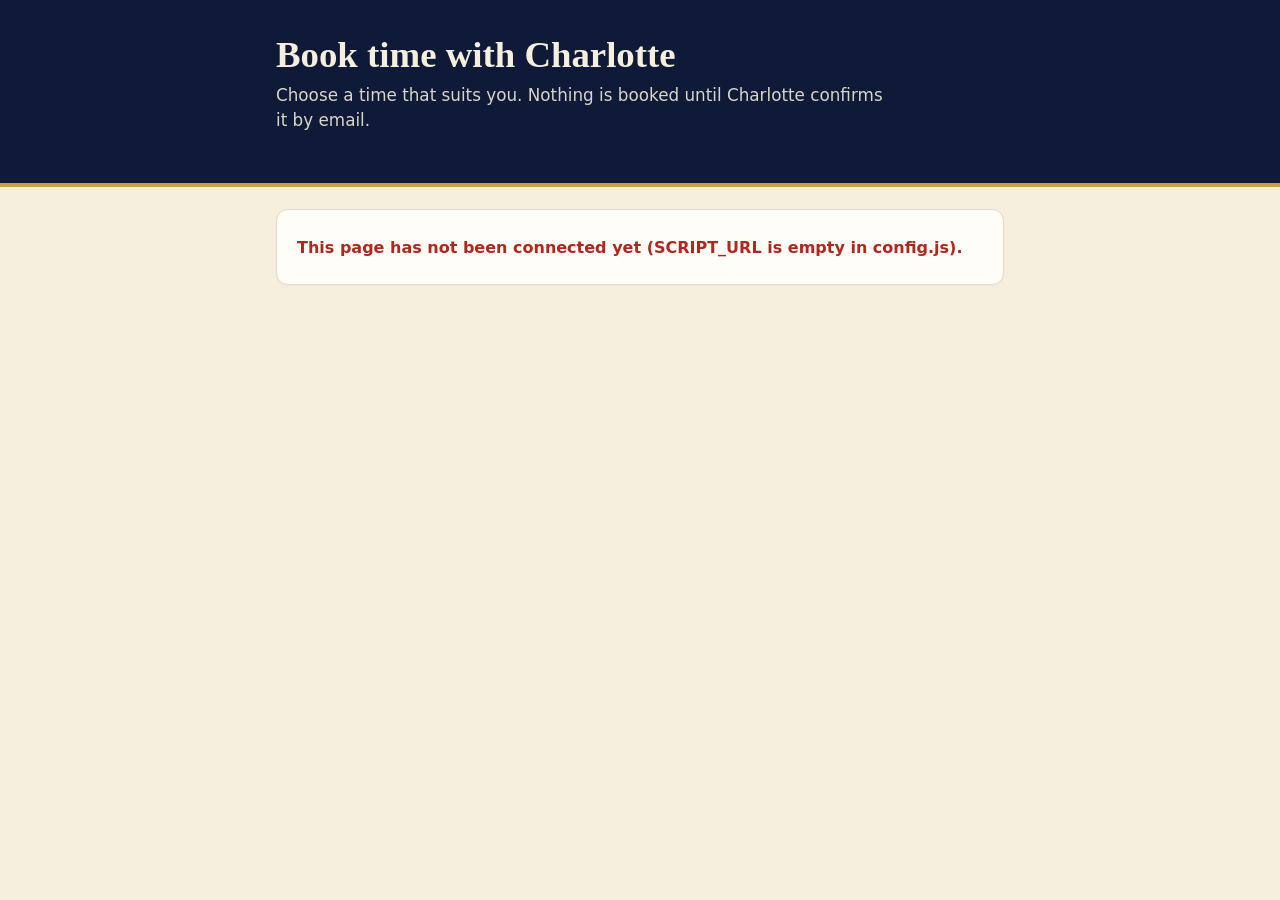
==== index.html @ ff89d6ff "Charlotte Desk pages" ====
<!doctype html><html lang="en-GB"><head><meta charset="utf-8"><meta name="viewport" content="width=device-width,initial-scale=1"><title>Book time with Charlotte</title>
<meta http-equiv="refresh" content="0; url=meet.html"></head><body><p><a href="meet.html">Book time with Charlotte</a></p></body></html>
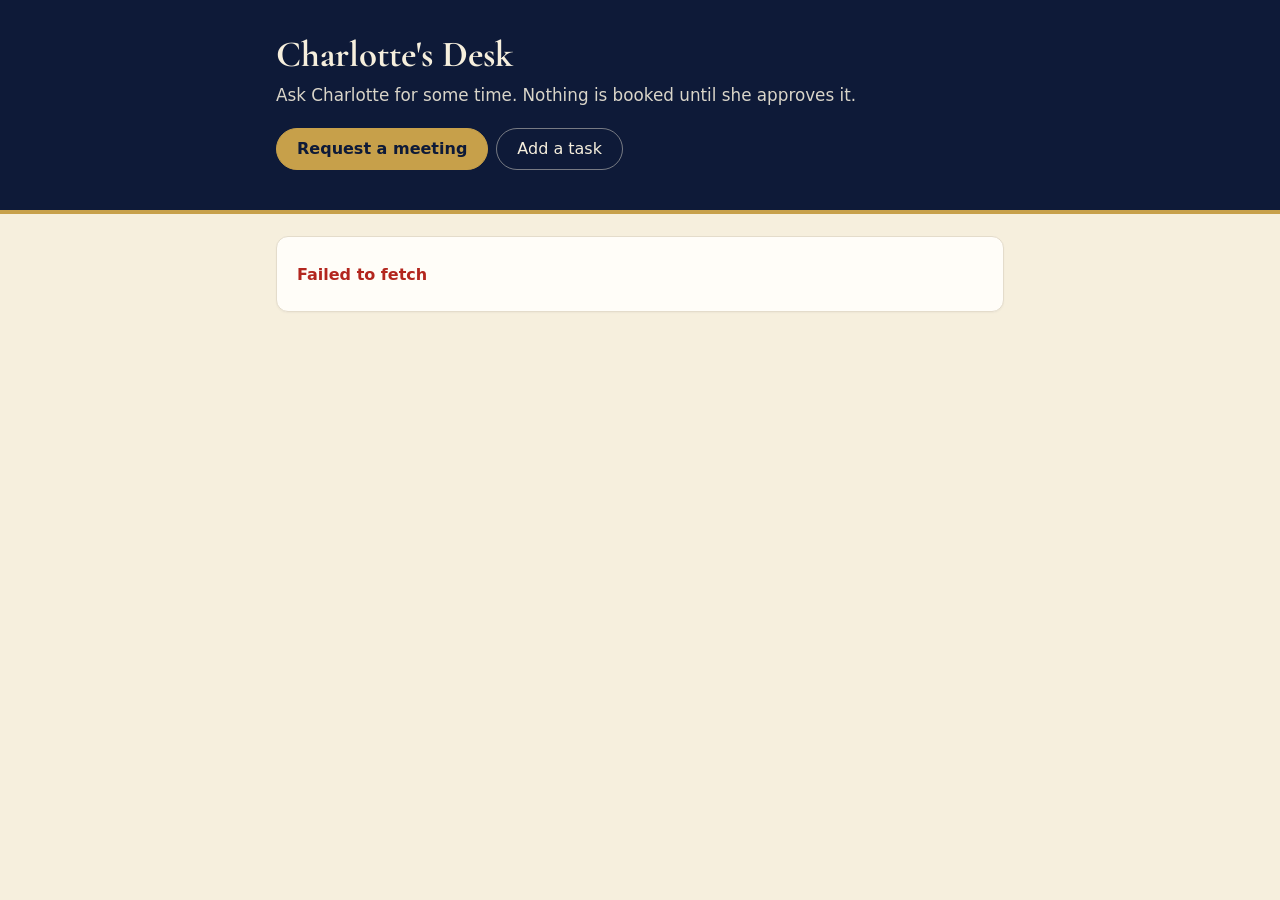
==== commit 129c7cb7: "One page with two tabs; real Google Maps addresses; travel check" ====
--- a/index.html
+++ b/index.html
@@ -1,2 +1,240 @@
-<!doctype html><html lang="en-GB"><head><meta charset="utf-8"><meta name="viewport" content="width=device-width,initial-scale=1"><title>Book time with Charlotte</title>
-<meta http-equiv="refresh" content="0; url=meet.html"></head><body><p><a href="meet.html">Book time with Charlotte</a></p></body></html>
+<!doctype html>
+<html lang="en-GB"><head><meta charset="utf-8"><meta name="viewport" content="width=device-width, initial-scale=1">
+<title>Charlotte's Desk</title>
+<meta name="robots" content="noindex">
+<link href="https://fonts.googleapis.com/css2?family=Cormorant+Garamond:wght@600;700&display=swap" rel="stylesheet">
+<link rel="stylesheet" href="app.css">
+<style>
+  .tabs { display: flex; gap: 8px; margin-top: 20px; flex-wrap: wrap; }
+  .tabs button { font: inherit; background: transparent; color: var(--cream); border: 1px solid rgba(246,239,221,.45); border-radius: 22px; padding: 8px 20px; cursor: pointer; }
+  .tabs button[aria-selected=true] { background: var(--gold); color: var(--navy); border-color: var(--gold); font-weight: 700; }
+  .tabs button:focus-visible { outline: 3px solid var(--gold); outline-offset: 2px; }
+  .match { display: block; width: 100%; text-align: left; font: inherit; border: 2px solid var(--line); background: #fff; border-radius: 10px; padding: 10px 12px; margin-bottom: 8px; cursor: pointer; color: var(--ink); }
+  .match.on { border-color: var(--navy); background: #f1f3fa; box-shadow: 0 0 0 3px rgba(199,160,74,.35); }
+  .match[disabled] { opacity: .55; cursor: not-allowed; }
+  .match .small a { margin-left: 6px; }
+  .mapframe { width: 100%; height: 220px; border: 1px solid var(--line); border-radius: 10px; margin-top: 4px; }
+</style>
+</head><body>
+<header class="hero"><div class="wrap">
+  <h1 id="ttl">Charlotte's Desk</h1>
+  <p id="intro">Ask Charlotte for some time. Nothing is booked until she approves it.</p>
+  <p id="next" class="small" style="margin-top:10px;color:var(--gold)"></p>
+  <div class="tabs" role="tablist" aria-label="What would you like to do?">
+    <button type="button" role="tab" id="tab-meet" aria-selected="true" aria-controls="panel-meet">Request a meeting</button>
+    <button type="button" role="tab" id="tab-task" aria-selected="false" aria-controls="panel-task">Add a task</button>
+  </div>
+</div></header>
+
+<main class="wrap">
+ <!-- ================= REQUEST A MEETING ================= -->
+ <div id="panel-meet" role="tabpanel" aria-labelledby="tab-meet">
+  <div id="loading" class="card"><span class="muted">Loading Charlotte's availability…</span></div>
+  <div id="fatal" class="card hide"><p class="err" id="fatalmsg"></p></div>
+
+  <form id="form" class="hide" autocomplete="on" novalidate>
+    <section class="card">
+      <div class="step"><b>1</b><h3>How would you like to meet?</h3></div>
+      <div class="cards2">
+        <button type="button" class="pick on" data-t="Virtual (video call)"><strong>Video call</strong><span class="small muted">Charlotte sends you a link</span></button>
+        <button type="button" class="pick" data-t="Face to face"><strong>Face to face</strong><span class="small muted">You choose where</span></button>
+      </div>
+      <div class="hide" id="locf" style="margin-top:12px">
+        <div class="field" style="margin-bottom:8px"><label for="loc">Where would you like to meet? *</label>
+          <div style="display:flex;gap:8px"><input type="text" id="loc" placeholder="Venue name and town, or a postcode" autocomplete="off"><button type="button" class="btn" id="findbtn" style="white-space:nowrap">Find address</button></div></div>
+        <div id="matches"></div>
+        <iframe id="mapframe" class="mapframe hide" title="Map of the place you chose" loading="lazy" referrerpolicy="no-referrer"></iframe>
+        <p class="tiny muted" style="margin:6px 0 0">Charlotte can meet face to face within about an hour's drive of Newport. Anywhere further, a video call works best.</p>
+      </div>
+      <div class="notice hide" id="locmsg" role="status" style="margin-top:12px"></div>
+    </section>
+
+    <section class="card">
+      <div class="step"><b>2</b><h3>How long?</h3></div>
+      <div class="chips" id="lens"></div>
+    </section>
+
+    <section class="card">
+      <div class="step"><b>3</b><h3>Pick a day and a time</h3></div>
+      <p class="small muted" style="margin-top:0">Only times when Charlotte is free are shown (UK time).</p>
+      <div class="chips" id="days" style="margin-bottom:10px"></div>
+      <div class="chips" id="times"></div>
+      <p class="small muted" id="nodays"></p>
+      <p id="picked" class="small" style="margin-bottom:0"></p>
+    </section>
+
+    <section class="card">
+      <div class="step"><b>4</b><h3>Your details</h3></div>
+      <div class="row2"><div class="field"><label for="name">Your name *</label><input type="text" id="name" autocomplete="name"></div>
+        <div class="field"><label for="email">Email *</label><input type="email" id="email" autocomplete="email"></div></div>
+      <div class="field"><label for="phone">Phone (optional)</label><input type="tel" id="phone" autocomplete="tel"></div>
+      <div class="field"><label for="topic">What would you like to talk about? *</label><textarea id="topic"></textarea></div>
+      <div class="field hp" aria-hidden="true"><label for="website">Leave this empty</label><input type="text" id="website" tabindex="-1" autocomplete="off"></div>
+      <div class="err" id="err" role="alert"></div>
+      <button type="submit" class="btn gold block" id="go">Ask Charlotte for this time</button>
+      <p class="tiny muted" style="margin-top:10px">This only sends Charlotte a request. Nothing is booked or confirmed until she approves it and replies to you by email.</p>
+    </section>
+  </form>
+
+  <div id="done" class="card hide">
+    <div class="ok"><h2 style="margin-top:0">Request sent</h2><p id="donemsg" style="margin:0"></p></div>
+    <p class="small muted" style="margin-top:14px">Nothing is booked yet. Charlotte will reply by email once she has approved a time.</p>
+  </div>
+ </div>
+
+ <!-- ================= ADD A TASK (Charlotte only) ================= -->
+ <div id="panel-task" role="tabpanel" aria-labelledby="tab-task" class="hide">
+  <div id="tlock" class="card hide"><h2>Only Charlotte can add tasks</h2><p class="muted" style="margin:0">If you are Charlotte, open your private link once on this device and this tab will unlock.</p></div>
+  <div id="tapp" class="hide">
+   <form id="tform" class="card" novalidate>
+    <div class="field"><label for="t">What needs doing? *</label><textarea id="t" placeholder="e.g. Ring the venue about dietary needs"></textarea></div>
+    <div class="field"><label>Which list?</label>
+      <div class="chips" id="tlist"><button type="button" class="chip on" data-v="Work (Hammer and Pen)">Hammer and Pen</button><button type="button" class="chip" data-v="Work (Heres Law)">Heres Law</button><button type="button" class="chip" data-v="Personal">Personal</button></div></div>
+    <div class="field"><label>When?</label>
+      <div class="chips" id="twhen"><button type="button" class="chip on" data-d="today">Today</button><button type="button" class="chip" data-d="tomorrow">Tomorrow</button><button type="button" class="chip" data-d="friday">This Friday</button><button type="button" class="chip" data-d="monday">Next Monday</button><button type="button" class="chip" data-d="none">No date</button></div>
+      <input type="date" id="tdue" style="margin-top:10px;max-width:220px" aria-label="Or pick a date"></div>
+    <div class="field"><label>How urgent?</label>
+      <div class="chips" id="turg"><button type="button" class="chip" data-v="Urgent (this week)">Urgent</button><button type="button" class="chip on" data-v="Normal">Normal</button><button type="button" class="chip" data-v="No rush">No rush</button></div></div>
+    <div class="err" id="terr" role="alert"></div>
+    <button type="submit" class="btn gold block" id="tgo">Add to my Morning Desk</button>
+   </form>
+   <section class="card"><h2>Added recently</h2><div class="list" id="trecent"><span class="muted small">Loading…</span></div></section>
+  </div>
+ </div>
+</main>
+<script src="config.js"></script><script src="app.js"></script>
+<script>
+(function () {
+  var D = window.Desk, $ = D.$, h = D.h, key = D.key();
+  var st = { type: 'Virtual (video call)', len: 0, date: '', start: null, data: null, dest: '', f2f: null, matches: [] };
+
+  // ---------------- tabs ----------------
+  function showTab(which) {
+    $('#panel-meet').classList.toggle('hide', which !== 'meet'); $('#panel-task').classList.toggle('hide', which !== 'task');
+    $('#tab-meet').setAttribute('aria-selected', which === 'meet'); $('#tab-task').setAttribute('aria-selected', which === 'task');
+    try { var u = new URL(location.href); if (which === 'task') u.searchParams.set('tab', 'task'); else u.searchParams.delete('tab'); history.replaceState(null, '', u.pathname + u.search); } catch (e) { /* ignore */ }
+    if (which === 'task') openTasks();
+  }
+  $('#tab-meet').addEventListener('click', function () { showTab('meet'); });
+  $('#tab-task').addEventListener('click', function () { showTab('task'); });
+
+  // ---------------- request a meeting ----------------
+  function fatal(m) { $('#loading').classList.add('hide'); $('#fatal').classList.remove('hide'); $('#fatalmsg').textContent = m; }
+  function blocked(date, m) { if (st.type !== 'Face to face' || !st.dest || !st.f2f) return false; return (st.f2f[date] || []).some(function (b) { return m >= b[0] && m < b[1]; }); }
+  function timesFor(d) { return D.fit(d.free, st.len, st.data.step).filter(function (m) { return !blocked(d.date, m); }); }
+  function load(dest) {
+    return D.api('getAvailability', dest || '').then(function (a) {
+      st.data = a; st.f2f = a.f2f || null; $('#ttl').textContent = a.title || "Charlotte's Desk"; document.title = a.title || "Charlotte's Desk";
+      if (!st.len) st.len = (a.lengths.indexOf(30) !== -1 ? 30 : a.lengths[0]);
+      $('#loading').classList.add('hide'); $('#form').classList.remove('hide'); drawLens(); drawDays();
+      var first = null; a.days.some(function (d) { var t = timesFor(d); if (t.length) { first = d.label + ' at ' + D.fmt(t[0]); return true; } });
+      $('#next').textContent = first ? 'Next free time: ' + first : '';
+    });
+  }
+  load('').catch(function (e) { fatal(e.message); });
+
+  function toVideo(msg) {
+    st.type = 'Virtual (video call)'; st.dest = ''; st.f2f = null; D.$$('.pick').forEach(function (x) { x.classList.toggle('on', x.dataset.t === st.type); });
+    $('#locf').classList.add('hide'); $('#loc').value = ''; $('#matches').innerHTML = ''; $('#mapframe').classList.add('hide');
+    $('#locmsg').textContent = msg; $('#locmsg').classList.remove('hide'); st.start = null; if (st.data) drawDays();
+  }
+  $('.cards2').addEventListener('click', function (e) {
+    var b = e.target.closest('.pick'); if (!b) return; st.type = b.dataset.t; st.start = null;
+    D.$$('.pick').forEach(function (x) { x.classList.toggle('on', x === b); });
+    $('#locf').classList.toggle('hide', st.type !== 'Face to face'); $('#locmsg').classList.add('hide');
+    if (st.type !== 'Face to face') { st.dest = ''; $('#mapframe').classList.add('hide'); }
+    if (st.data) drawDays();
+  });
+
+  function findAddress() {
+    var v = $('#loc').value.trim(); $('#locmsg').classList.add('hide'); if (!v) { $('#locmsg').textContent = 'Please type where you would like to meet.'; $('#locmsg').classList.remove('hide'); return; }
+    var btn = $('#findbtn'); D.busy(btn, true, 'Searching…'); st.dest = ''; $('#matches').innerHTML = ''; $('#mapframe').classList.add('hide');
+    D.api('checkLocation', v).then(function (r) {
+      D.busy(btn, false);
+      if (r.tooFar) { toVideo(r.message); return; }
+      if (!r.ok) { $('#locmsg').textContent = r.message; $('#locmsg').classList.remove('hide'); return; }
+      st.matches = r.matches;
+      $('#matches').innerHTML = '<p class="small muted" style="margin:0 0 6px">Choose the right address:</p>' + r.matches.map(function (m, i) {
+        return '<button type="button" class="match" data-i="' + i + '"' + (m.tooFar ? ' disabled' : '') + '><strong>' + h(m.address) + '</strong><div class="small muted">' + (m.tooFar ? 'More than an hour\'s drive from Charlotte: please choose a video call for this one.' : 'About ' + (m.minutes === null ? '' : m.minutes + ' minutes by car from Charlotte') ) + '<a href="' + h(m.mapsUrl) + '" target="_blank" rel="noopener">View on Google Maps</a></div></button>';
+      }).join('');
+      var ok = r.matches.filter(function (m) { return !m.tooFar; }); if (ok.length === 1) choose(r.matches.indexOf(ok[0]));
+    }).catch(function (x) { D.busy(btn, false); $('#locmsg').textContent = x.message; $('#locmsg').classList.remove('hide'); });
+  }
+  function choose(i) {
+    var m = st.matches[i]; if (!m || m.tooFar) return; st.dest = m.address; st.start = null;
+    D.$$('.match').forEach(function (x) { x.classList.toggle('on', Number(x.dataset.i) === i); });
+    var f = $('#mapframe'); f.src = 'https://maps.google.com/maps?q=' + encodeURIComponent(m.address) + '&output=embed'; f.classList.remove('hide');
+    load(m.address).catch(function (e) { $('#locmsg').textContent = e.message; $('#locmsg').classList.remove('hide'); });
+  }
+  $('#findbtn').addEventListener('click', findAddress);
+  $('#loc').addEventListener('keydown', function (e) { if (e.key === 'Enter') { e.preventDefault(); findAddress(); } });
+  $('#loc').addEventListener('input', function () { if (st.dest) { st.dest = ''; st.f2f = null; $('#mapframe').classList.add('hide'); D.$$('.match').forEach(function (x) { x.classList.remove('on'); }); if (st.data) drawDays(); } });
+  $('#matches').addEventListener('click', function (e) { if (e.target.closest('a')) return; var b = e.target.closest('.match'); if (b) choose(Number(b.dataset.i)); });
+
+  function drawLens() { $('#lens').innerHTML = st.data.lengths.map(function (n) { return '<button type="button" class="chip' + (n === st.len ? ' on' : '') + '" data-n="' + n + '">' + n + ' minutes</button>'; }).join(''); }
+  $('#lens').addEventListener('click', function (e) { var b = e.target.closest('.chip'); if (!b) return; st.len = Number(b.dataset.n); st.start = null; drawLens(); drawDays(); });
+  function drawDays() {
+    var f2fWait = st.type === 'Face to face' && !st.dest;
+    var ok = f2fWait ? [] : st.data.days.filter(function (d) { return timesFor(d).length; });
+    if (!ok.some(function (d) { return d.date === st.date; })) { st.date = ok.length ? ok[0].date : ''; st.start = null; }
+    $('#days').innerHTML = ok.map(function (d) { return '<button type="button" class="chip' + (d.date === st.date ? ' on' : '') + '" data-d="' + d.date + '">' + h(d.label) + '</button>'; }).join('');
+    $('#nodays').textContent = f2fWait ? 'Choose an address above first, then the times Charlotte can get there will appear.' : (ok.length ? '' : 'There are no free times for that in the next few weeks. Try a shorter meeting or a video call, or email Charlotte directly.');
+    drawTimes();
+  }
+  $('#days').addEventListener('click', function (e) { var b = e.target.closest('.chip'); if (!b) return; st.date = b.dataset.d; st.start = null; drawDays(); });
+  function drawTimes() {
+    var day = st.data.days.filter(function (d) { return d.date === st.date; })[0], t = day ? timesFor(day) : [];
+    $('#times').innerHTML = t.map(function (m) { return '<button type="button" class="chip' + (m === st.start ? ' on' : '') + '" data-m="' + m + '">' + D.fmt(m) + '</button>'; }).join('');
+    $('#picked').innerHTML = st.start !== null && day ? 'You have picked <strong>' + h(day.label) + ' at ' + D.fmt(st.start) + '</strong> for ' + st.len + ' minutes.' : '';
+  }
+  $('#times').addEventListener('click', function (e) { var b = e.target.closest('.chip'); if (!b) return; st.start = Number(b.dataset.m); drawTimes(); });
+
+  $('#form').addEventListener('submit', function (e) {
+    e.preventDefault(); var err = $('#err'); err.textContent = '';
+    if (st.type === 'Face to face' && !st.dest) { err.textContent = 'Please find and choose the address you would like to meet at, or choose a video call.'; $('#loc').focus(); return; }
+    if (!st.date || st.start === null) { err.textContent = 'Please pick a day and a time.'; return; }
+    var btn = $('#go'); D.busy(btn, true, 'Sending…');
+    D.api('requestMeeting', { name: $('#name').value, email: $('#email').value, phone: $('#phone').value, topic: $('#topic').value, type: st.type, location: st.type === 'Face to face' ? st.dest : '',
+      date: st.date, start: D.fmt(st.start), length: st.len, website: $('#website').value }).then(function () {
+      $('#form').classList.add('hide'); $('#done').classList.remove('hide');
+      $('#donemsg').textContent = 'Thank you. You asked for ' + D.label(st.date) + ' at ' + D.fmt(st.start) + ' (' + st.len + ' minutes, ' + (st.type === 'Face to face' ? 'face to face at ' + st.dest : 'video call') + ').';
+      window.scrollTo(0, 0);
+    }).catch(function (x) {
+      D.busy(btn, false);
+      if (/^TOO_FAR:/.test(x.message)) { toVideo(x.message.replace(/^TOO_FAR:/, '')); err.textContent = 'Please check the details and press the button again to send it as a video call.'; return; }
+      if (/^TRAVEL:/.test(x.message)) { err.textContent = x.message.replace(/^TRAVEL:/, ''); st.start = null; load(st.dest).catch(function () {}); return; }
+      err.textContent = x.message; load(st.type === 'Face to face' ? st.dest : '').catch(function () {});
+    });
+  });
+
+  // ---------------- add a task (needs Charlotte's private key) ----------------
+  var tst = { list: 'Work (Hammer and Pen)', urg: 'Normal', when: 'today' }, tOpened = false;
+  function A() { return D.api.apply(null, [arguments[0], key].concat([].slice.call(arguments, 1))); }
+  function pick(sel, set) { $(sel).addEventListener('click', function (e) { var b = e.target.closest('.chip'); if (!b) return; D.$$(sel + ' .chip').forEach(function (x) { x.classList.toggle('on', x === b); }); set(b); }); }
+  pick('#tlist', function (b) { tst.list = b.dataset.v; }); pick('#turg', function (b) { tst.urg = b.dataset.v; });
+  pick('#twhen', function (b) { tst.when = b.dataset.d; $('#tdue').value = ''; });
+  $('#tdue').addEventListener('change', function () { D.$$('#twhen .chip').forEach(function (x) { x.classList.remove('on'); }); tst.when = 'date'; });
+  function dueDate() {
+    var t = D.todayStr(), wd = D.weekday(t);
+    if (tst.when === 'today') return t; if (tst.when === 'tomorrow') return D.addDays(t, 1);
+    if (tst.when === 'friday') return D.addDays(t, (5 - wd + 7) % 7); if (tst.when === 'monday') return D.addDays(t, 8 - wd);
+    if (tst.when === 'date') return $('#tdue').value; return '';
+  }
+  function recent() {
+    A('adminGet').then(function (s) {
+      $('#trecent').innerHTML = s.tasks.length ? s.tasks.map(function (t) { return '<div><div><strong>' + h(t.title) + '</strong><div class="small muted">' + h(t.list) + (t.due ? ' · due ' + h(D.label(t.due)) : '') + ' · ' + h(t.urgency) + '</div></div></div>'; }).join('') : '<span class="muted small">Nothing yet.</span>';
+    }).catch(function (e) { $('#trecent').innerHTML = '<span class="err">' + h(e.message) + '</span>'; });
+  }
+  function openTasks() {
+    if (!key) { $('#tlock').classList.remove('hide'); $('#tapp').classList.add('hide'); return; }
+    $('#tlock').classList.add('hide'); $('#tapp').classList.remove('hide'); if (!tOpened) { tOpened = true; recent(); }
+  }
+  $('#tform').addEventListener('submit', function (e) {
+    e.preventDefault(); var btn = $('#tgo'), err = $('#terr'); err.textContent = ''; D.busy(btn, true, 'Adding…');
+    A('adminAddTask', { title: $('#t').value, list: tst.list, due: dueDate(), urgency: tst.urg }).then(function () { D.busy(btn, false); $('#t').value = ''; D.toast('Added to your Morning Desk'); $('#t').focus(); recent(); })
+      .catch(function (x) { D.busy(btn, false); err.textContent = x.message; });
+  });
+  if (/[?&]tab=task/.test(location.search)) showTab('task');
+})();
+</script>
+</body></html>
--- a/app.css
+++ b/app.css
@@ -0,0 +1,66 @@
+:root { --navy: #0E1A38; --navy2: #17294f; --gold: #C7A04A; --gold-d: #8F6F2E; --cream: #F6EFDD; --paper: #fffdf8; --ink: #1c2233; --muted: #667085; --line: #e4dccb; --green: #1d7a4d; --red: #b3261e; --amber: #b7791f; }
+* { box-sizing: border-box; }
+html, body { margin: 0; }
+body { font-family: "Segoe UI", system-ui, -apple-system, Roboto, Arial, sans-serif; color: var(--ink); background: var(--cream); line-height: 1.5; -webkit-text-size-adjust: 100%; }
+h1, h2, h3 { font-family: "Cormorant Garamond", Georgia, "Times New Roman", serif; color: var(--navy); line-height: 1.12; margin: 0 0 .4em; }
+h1 { font-size: 2.3rem; } h2 { font-size: 1.55rem; } h3 { font-size: 1.15rem; font-family: inherit; font-weight: 600; letter-spacing: .01em; }
+a { color: var(--gold-d); }
+.hero { background: var(--navy); color: var(--cream); padding: 34px 16px 40px; border-bottom: 4px solid var(--gold); }
+.hero h1 { color: var(--cream); margin-bottom: .2em; }
+.hero p { margin: 0; max-width: 620px; opacity: .88; font-size: 1.05rem; }
+.hero .nav { display: flex; gap: 10px; flex-wrap: wrap; margin-top: 18px; }
+.hero .nav a { color: var(--cream); border: 1px solid rgba(246,239,221,.4); border-radius: 20px; padding: 4px 14px; text-decoration: none; font-size: .9rem; }
+.hero .nav a.on { background: var(--gold); color: var(--navy); border-color: var(--gold); font-weight: 600; }
+.wrap { max-width: 760px; margin: 0 auto; padding: 0 16px; }
+.wide { max-width: 980px; }
+main.wrap { padding-top: 22px; padding-bottom: 60px; }
+.card { background: var(--paper); border: 1px solid var(--line); border-radius: 12px; padding: 20px 20px 18px; margin-bottom: 18px; box-shadow: 0 1px 2px rgba(14,26,56,.04); }
+.step { display: flex; gap: 12px; align-items: baseline; margin-bottom: 10px; }
+.step b { background: var(--navy); color: var(--gold); border-radius: 50%; width: 26px; height: 26px; display: inline-flex; align-items: center; justify-content: center; font-size: .85rem; flex: none; }
+.step h3 { margin: 0; }
+.muted { color: var(--muted); } .small { font-size: .88rem; } .tiny { font-size: .78rem; }
+.cards2 { display: grid; grid-template-columns: 1fr 1fr; gap: 12px; }
+.pick { border: 2px solid var(--line); border-radius: 10px; padding: 14px; cursor: pointer; background: #fff; text-align: left; font: inherit; color: inherit; }
+.pick.on { border-color: var(--navy); background: #f1f3fa; box-shadow: 0 0 0 3px rgba(199,160,74,.35); }
+.pick strong { display: block; font-size: 1.02rem; color: var(--navy); }
+.chips { display: flex; flex-wrap: wrap; gap: 8px; }
+.chip { border: 1.5px solid #cfc6b1; background: #fff; border-radius: 20px; padding: 7px 14px; cursor: pointer; font: inherit; font-size: .93rem; color: var(--ink); }
+.chip:hover { border-color: var(--navy); }
+.chip.on { background: var(--navy); color: var(--cream); border-color: var(--navy); }
+.chip.gold { background: #fbf3de; border-color: var(--gold); }
+.chip.red.on { background: var(--red); border-color: var(--red); }
+.field { margin-bottom: 12px; }
+.field label { display: block; font-weight: 600; font-size: .9rem; margin-bottom: 4px; }
+input[type=text], input[type=email], input[type=tel], input[type=date], input[type=time], input[type=number], textarea, select { width: 100%; font: inherit; padding: 10px 12px; border: 1.5px solid #cfc6b1; border-radius: 8px; background: #fff; color: var(--ink); }
+textarea { min-height: 84px; resize: vertical; }
+input:focus, textarea:focus, select:focus, .chip:focus-visible, .pick:focus-visible, .btn:focus-visible { outline: 3px solid var(--gold); outline-offset: 1px; }
+.row2 { display: grid; grid-template-columns: 1fr 1fr; gap: 12px; }
+.btn { display: inline-block; background: var(--navy); color: var(--cream); border: 0; border-radius: 8px; padding: 11px 20px; font: inherit; font-weight: 600; cursor: pointer; text-decoration: none; }
+.btn:hover { background: var(--navy2); }
+.btn.gold { background: var(--gold); color: var(--navy); } .btn.gold:hover { background: #d4ad58; }
+.btn.ghost { background: transparent; color: var(--navy); border: 1.5px solid var(--navy); }
+.btn.small { padding: 6px 12px; font-size: .86rem; }
+.btn.red { background: var(--red); color: #fff; }
+.btn.block { display: block; width: 100%; }
+.btn[disabled] { opacity: .6; cursor: default; }
+.err { color: var(--red); font-weight: 600; min-height: 1.4em; margin: 6px 0; }
+.ok { background: #eaf6ef; border: 1px solid #b9dfc9; border-radius: 10px; padding: 14px 16px; color: #14532d; }
+.notice { background: #fbf3de; border: 1px solid #ecd9a3; border-radius: 10px; padding: 10px 14px; font-size: .92rem; }
+.hide { display: none !important; }
+.spinner { display: inline-block; width: 16px; height: 16px; border: 2.5px solid rgba(255,255,255,.4); border-top-color: #fff; border-radius: 50%; animation: sp .8s linear infinite; vertical-align: -3px; margin-right: 6px; }
+@keyframes sp { to { transform: rotate(360deg); } }
+.toast { position: fixed; left: 50%; bottom: 22px; transform: translateX(-50%); background: var(--navy); color: #fff; padding: 10px 18px; border-radius: 8px; z-index: 50; box-shadow: 0 6px 20px rgba(0,0,0,.3); }
+.toast.err { background: var(--red); }
+.hp { position: absolute; left: -9999px; height: 0; overflow: hidden; }
+.list > div { display: flex; gap: 10px; align-items: center; justify-content: space-between; padding: 9px 0; border-bottom: 1px solid var(--line); }
+.list > div:last-child { border-bottom: 0; }
+.pill { display: inline-block; font-size: .74rem; font-weight: 700; padding: 1px 9px; border-radius: 10px; background: #e8ecf8; color: var(--navy); }
+.pill.amber { background: #fbf0d3; color: var(--amber); } .pill.green { background: #e3f4ea; color: var(--green); } .pill.grey { background: #eee; color: #666; }
+.hours { display: grid; grid-template-columns: 110px 70px 1fr; gap: 10px; align-items: center; margin-bottom: 8px; }
+.hours input[type=checkbox] { width: 20px; height: 20px; accent-color: var(--navy); }
+.prev { display: grid; grid-template-columns: repeat(auto-fill, minmax(190px, 1fr)); gap: 8px; }
+.prev > div { background: #fff; border: 1px solid var(--line); border-radius: 8px; padding: 8px 10px; font-size: .88rem; }
+.prev b { display: block; color: var(--navy); }
+details > summary { cursor: pointer; font-weight: 600; color: var(--navy); }
+@media (max-width: 560px) { .cards2, .row2 { grid-template-columns: 1fr; } h1 { font-size: 1.9rem; } .hours { grid-template-columns: 90px 54px 1fr; } }
+@media (prefers-reduced-motion: reduce) { .spinner { animation: none; } }
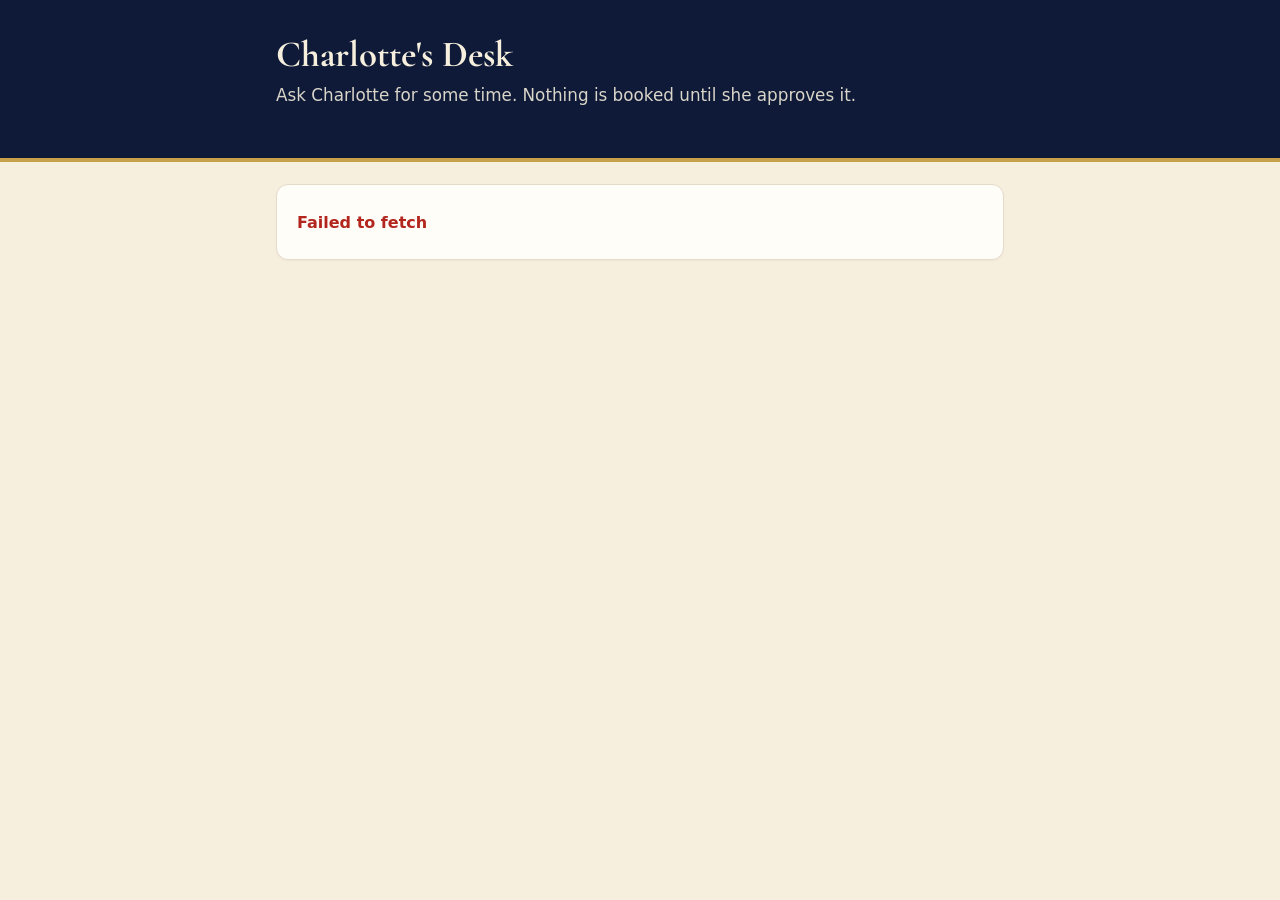
==== commit f6e0e5b4: "Add a task tab only on Charlotte's own devices" ====
--- a/index.html
+++ b/index.html
@@ -84,7 +84,6 @@
 
  <!-- ================= ADD A TASK (Charlotte only) ================= -->
  <div id="panel-task" role="tabpanel" aria-labelledby="tab-task" class="hide">
-  <div id="tlock" class="card hide"><h2>Only Charlotte can add tasks</h2><p class="muted" style="margin:0">If you are Charlotte, open your private link once on this device and this tab will unlock.</p></div>
   <div id="tapp" class="hide">
    <form id="tform" class="card" novalidate>
     <div class="field"><label for="t">What needs doing? *</label><textarea id="t" placeholder="e.g. Ring the venue about dietary needs"></textarea></div>
@@ -109,6 +108,7 @@
   var st = { type: 'Virtual (video call)', len: 0, date: '', start: null, data: null, dest: '', f2f: null, matches: [] };
 
   // ---------------- tabs ----------------
+  if (!key) { $('.tabs').classList.add('hide'); }
   function showTab(which) {
     $('#panel-meet').classList.toggle('hide', which !== 'meet'); $('#panel-task').classList.toggle('hide', which !== 'task');
     $('#tab-meet').setAttribute('aria-selected', which === 'meet'); $('#tab-task').setAttribute('aria-selected', which === 'task');
@@ -226,15 +226,14 @@
     }).catch(function (e) { $('#trecent').innerHTML = '<span class="err">' + h(e.message) + '</span>'; });
   }
   function openTasks() {
-    if (!key) { $('#tlock').classList.remove('hide'); $('#tapp').classList.add('hide'); return; }
-    $('#tlock').classList.add('hide'); $('#tapp').classList.remove('hide'); if (!tOpened) { tOpened = true; recent(); }
+    $('#tapp').classList.remove('hide'); if (!tOpened) { tOpened = true; recent(); }
   }
   $('#tform').addEventListener('submit', function (e) {
     e.preventDefault(); var btn = $('#tgo'), err = $('#terr'); err.textContent = ''; D.busy(btn, true, 'Adding…');
     A('adminAddTask', { title: $('#t').value, list: tst.list, due: dueDate(), urgency: tst.urg }).then(function () { D.busy(btn, false); $('#t').value = ''; D.toast('Added to your Morning Desk'); $('#t').focus(); recent(); })
       .catch(function (x) { D.busy(btn, false); err.textContent = x.message; });
   });
-  if (/[?&]tab=task/.test(location.search)) showTab('task');
+  if (key && /[?&]tab=task/.test(location.search)) showTab('task');
 })();
 </script>
 </body></html>
